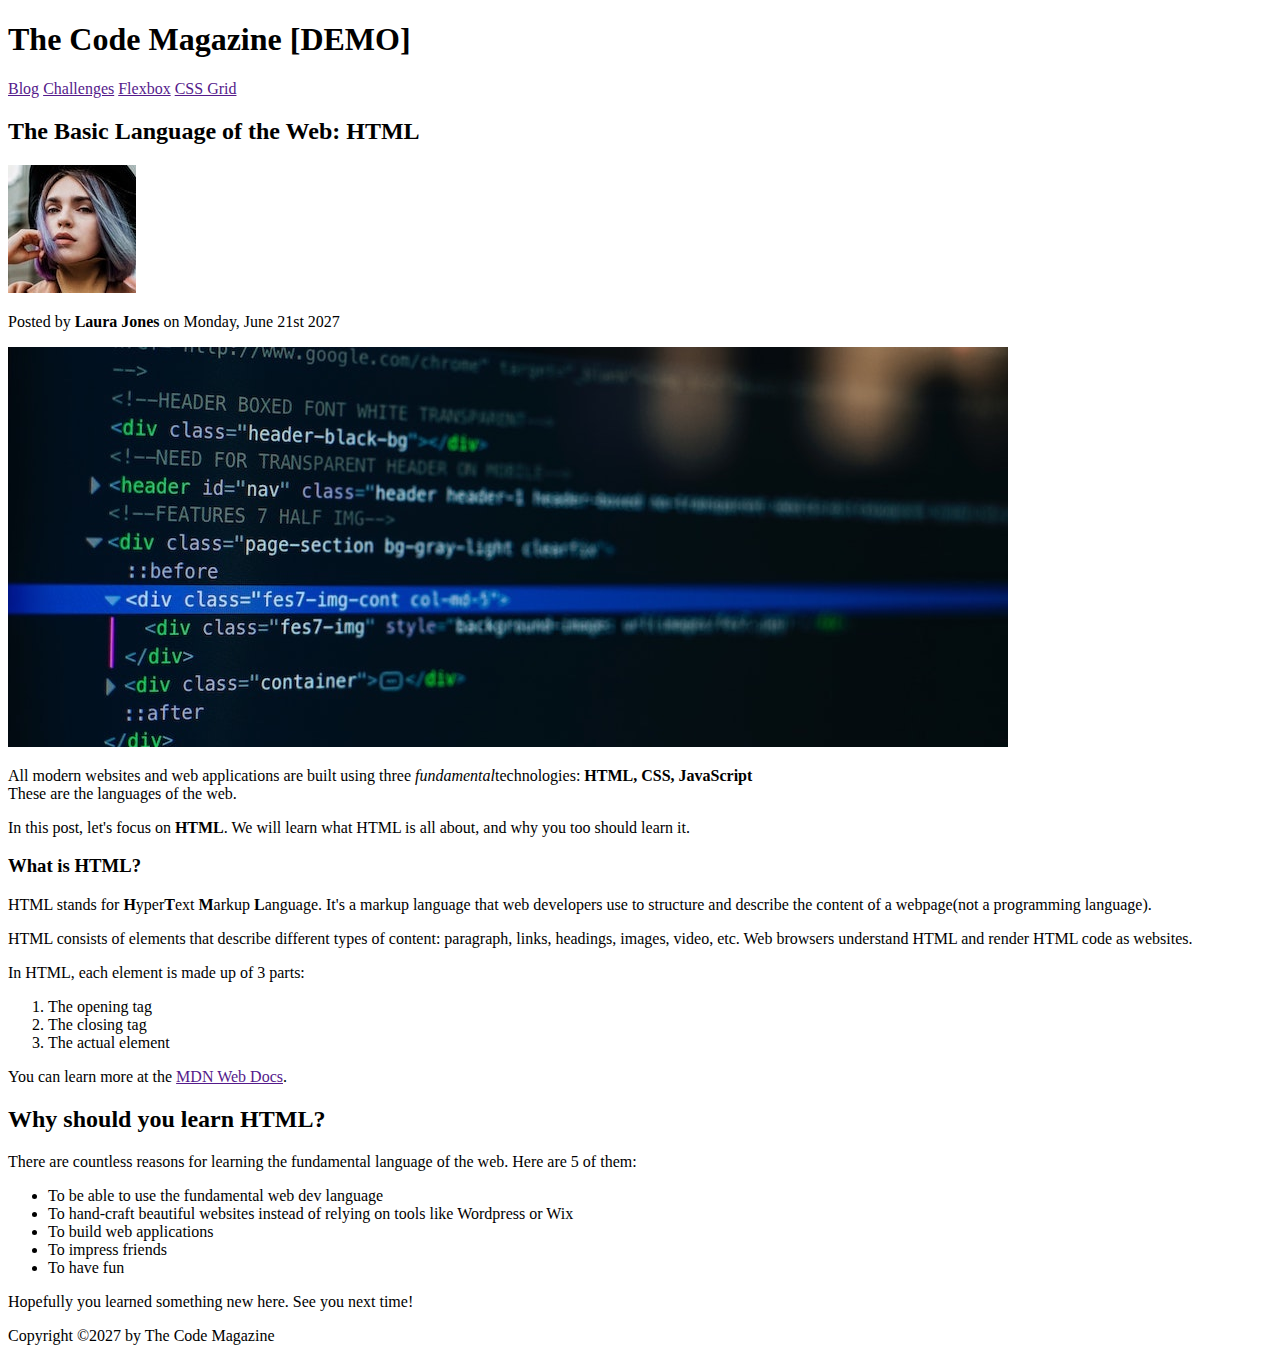
==== html/document-structure.html @ 5cfc2fff "html document structure" ====
<!DOCTYPE html>
<html>
  <head>
    <title>HTML Document Structure</title>
  </head>
  <body>
    <h1>The Code Magazine [DEMO]</h1>
    <nav>
      <a href="">Blog</a>
      <a href="">Challenges</a>
      <a href="">Flexbox</a>
      <a href="">CSS Grid</a>
    </nav>
    <h2>The Basic Language of the Web: HTML</h2>
    <img src="./laura-jones.jpg" alt="author-pic" />
    <p>Posted by <strong>Laura Jones</strong> on Monday, June 21st 2027</p>
    <img src="./post-img.jpg" alt="post" />
    <p>
      All modern websites and web applications are built using three
      <em>fundamental</em>technologies: <strong>HTML, CSS, JavaScript</strong>
      <br />
      These are the languages of the web.
    </p>
    <p>
      In this post, let's focus on <strong>HTML</strong>. We will learn what
      HTML is all about, and why you too should learn it.
    </p>
    <h3>What is HTML?</h3>
    <p>
      HTML stands for <strong>H</strong>yper<strong>T</strong>ext
      <strong>M</strong>arkup <strong>L</strong>anguage. It's a markup language
      that web developers use to structure and describe the content of a
      webpage(not a programming language).
    </p>
    <p>
      HTML consists of elements that describe different types of content:
      paragraph, links, headings, images, video, etc. Web browsers understand
      HTML and render HTML code as websites.
    </p>

    <p>In HTML, each element is made up of 3 parts:</p>
    <ol>
      <li>The opening tag</li>
      <li>The closing tag</li>
      <li>The actual element</li>
    </ol>
    <p>You can learn more at the <a href="">MDN Web Docs</a>.</p>

    <h2>Why should you learn HTML?</h2>
    <p>
      There are countless reasons for learning the fundamental language of the
      web. Here are 5 of them:
    </p>
    <ul>
      <li>To be able to use the fundamental web dev language</li>
      <li>
        To hand-craft beautiful websites instead of relying on tools like
        Wordpress or Wix
      </li>
      <li>To build web applications</li>
      <li>To impress friends</li>
      <li>To have fun</li>
    </ul>

    <p>Hopefully you learned something new here. See you next time!</p>

    <footer>Copyright &#169;2027 by The Code Magazine </footer>
  </body>
</html>
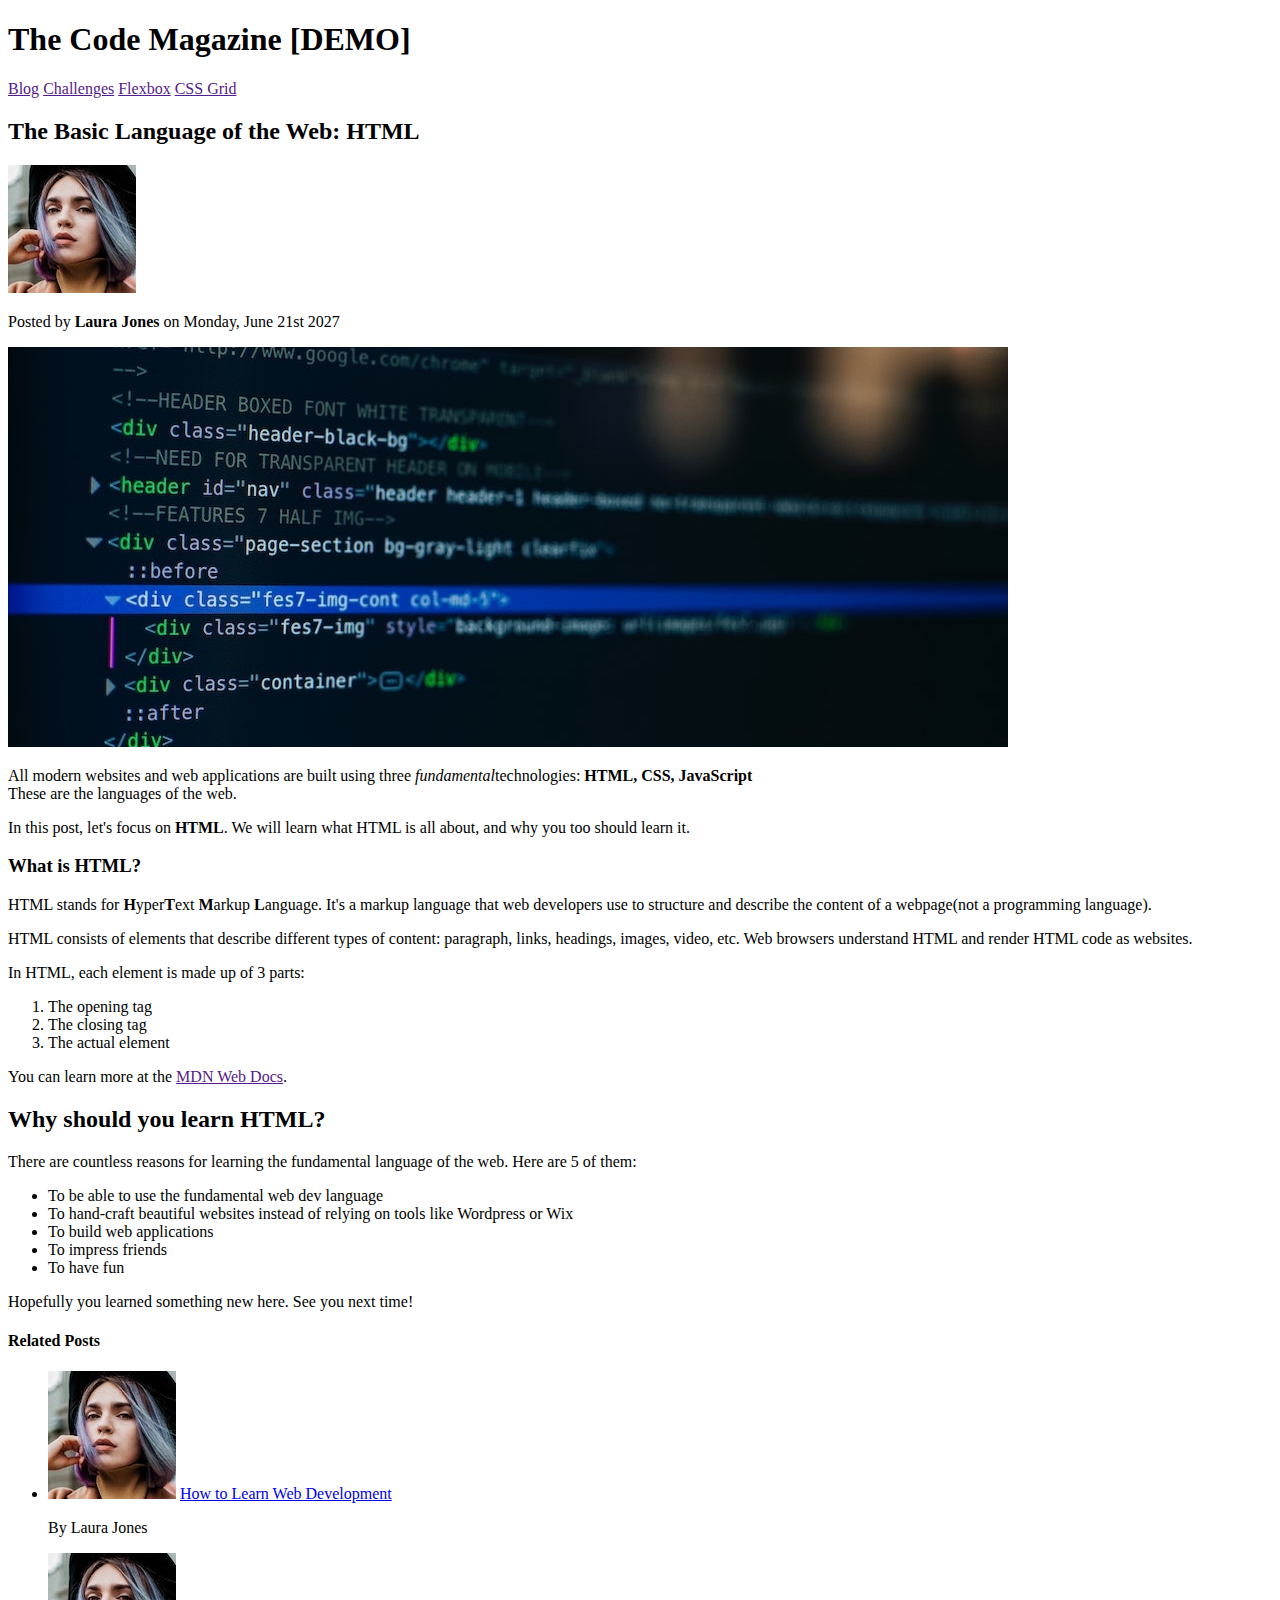
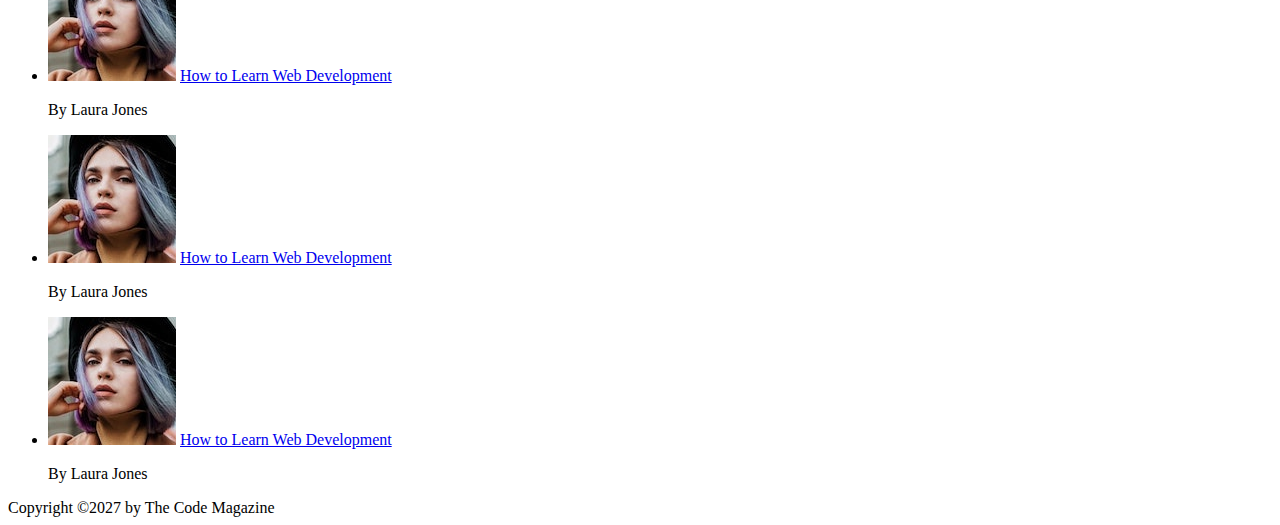
==== commit 78c2427e: "added related posts" ====
--- a/html/document-structure.html
+++ b/html/document-structure.html
@@ -4,66 +4,96 @@
     <title>HTML Document Structure</title>
   </head>
   <body>
-    <h1>The Code Magazine [DEMO]</h1>
+    <header>
+      <h1>The Code Magazine [DEMO]</h1>
+    </header>
     <nav>
       <a href="">Blog</a>
       <a href="">Challenges</a>
       <a href="">Flexbox</a>
       <a href="">CSS Grid</a>
     </nav>
-    <h2>The Basic Language of the Web: HTML</h2>
-    <img src="./laura-jones.jpg" alt="author-pic" />
-    <p>Posted by <strong>Laura Jones</strong> on Monday, June 21st 2027</p>
-    <img src="./post-img.jpg" alt="post" />
-    <p>
-      All modern websites and web applications are built using three
-      <em>fundamental</em>technologies: <strong>HTML, CSS, JavaScript</strong>
-      <br />
-      These are the languages of the web.
-    </p>
-    <p>
-      In this post, let's focus on <strong>HTML</strong>. We will learn what
-      HTML is all about, and why you too should learn it.
-    </p>
-    <h3>What is HTML?</h3>
-    <p>
-      HTML stands for <strong>H</strong>yper<strong>T</strong>ext
-      <strong>M</strong>arkup <strong>L</strong>anguage. It's a markup language
-      that web developers use to structure and describe the content of a
-      webpage(not a programming language).
-    </p>
-    <p>
-      HTML consists of elements that describe different types of content:
-      paragraph, links, headings, images, video, etc. Web browsers understand
-      HTML and render HTML code as websites.
-    </p>
+    <article>
+      <header>
+        <h2>The Basic Language of the Web: HTML</h2>
+        <img src="./laura-jones.jpg" alt="author-pic" />
+        <p>Posted by <strong>Laura Jones</strong> on Monday, June 21st 2027</p>
+        <img src="./post-img.jpg" alt="post" />
+      </header>
+      <p>
+        All modern websites and web applications are built using three
+        <em>fundamental</em>technologies: <strong>HTML, CSS, JavaScript</strong>
+        <br />
+        These are the languages of the web.
+      </p>
+      <p>
+        In this post, let's focus on <strong>HTML</strong>. We will learn what
+        HTML is all about, and why you too should learn it.
+      </p>
+      <h3>What is HTML?</h3>
+      <p>
+        HTML stands for <strong>H</strong>yper<strong>T</strong>ext
+        <strong>M</strong>arkup <strong>L</strong>anguage. It's a markup
+        language that web developers use to structure and describe the content
+        of a webpage(not a programming language).
+      </p>
+      <p>
+        HTML consists of elements that describe different types of content:
+        paragraph, links, headings, images, video, etc. Web browsers understand
+        HTML and render HTML code as websites.
+      </p>
 
-    <p>In HTML, each element is made up of 3 parts:</p>
-    <ol>
-      <li>The opening tag</li>
-      <li>The closing tag</li>
-      <li>The actual element</li>
-    </ol>
-    <p>You can learn more at the <a href="">MDN Web Docs</a>.</p>
+      <p>In HTML, each element is made up of 3 parts:</p>
+      <ol>
+        <li>The opening tag</li>
+        <li>The closing tag</li>
+        <li>The actual element</li>
+      </ol>
+      <p>You can learn more at the <a href="">MDN Web Docs</a>.</p>
 
-    <h2>Why should you learn HTML?</h2>
-    <p>
-      There are countless reasons for learning the fundamental language of the
-      web. Here are 5 of them:
-    </p>
-    <ul>
-      <li>To be able to use the fundamental web dev language</li>
-      <li>
-        To hand-craft beautiful websites instead of relying on tools like
-        Wordpress or Wix
-      </li>
-      <li>To build web applications</li>
-      <li>To impress friends</li>
-      <li>To have fun</li>
-    </ul>
+      <h2>Why should you learn HTML?</h2>
+      <p>
+        There are countless reasons for learning the fundamental language of the
+        web. Here are 5 of them:
+      </p>
+      <ul>
+        <li>To be able to use the fundamental web dev language</li>
+        <li>
+          To hand-craft beautiful websites instead of relying on tools like
+          Wordpress or Wix
+        </li>
+        <li>To build web applications</li>
+        <li>To impress friends</li>
+        <li>To have fun</li>
+      </ul>
 
-    <p>Hopefully you learned something new here. See you next time!</p>
-
-    <footer>Copyright &#169;2027 by The Code Magazine </footer>
+      <p>Hopefully you learned something new here. See you next time!</p>
+    </article>
+    <aside>
+        <h4>Related Posts</h4>
+        <ul>
+            <li>
+                <img src="./laura-jones.jpg" alt="">
+                <a href="#">How to Learn Web Development</a>
+                <p>By Laura Jones</p>
+            </li>
+            <li>
+                <img src="./laura-jones.jpg" alt="">
+                <a href="#">How to Learn Web Development</a>
+                <p>By Laura Jones</p>
+            </li>
+            <li>
+                <img src="./laura-jones.jpg" alt="">
+                <a href="#">How to Learn Web Development</a>
+                <p>By Laura Jones</p>
+            </li>
+            <li>
+                <img src="./laura-jones.jpg" alt="">
+                <a href="#">How to Learn Web Development</a>
+                <p>By Laura Jones</p>
+            </li>
+        </ul>
+    </aside>
+    <footer>Copyright &#169;2027 by The Code Magazine</footer>
   </body>
 </html>
